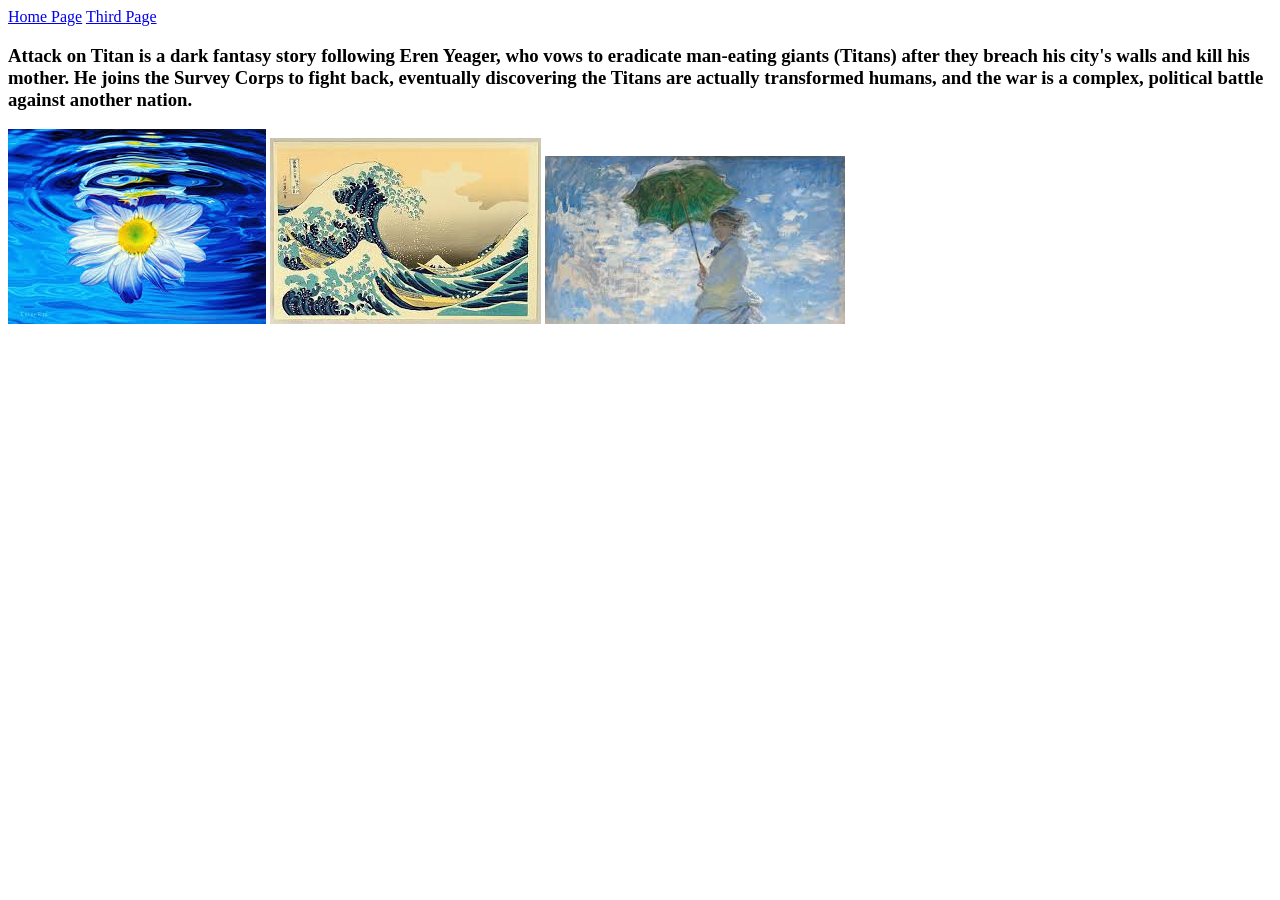
==== Homework6/secondpage.html @ 9cc5e418 "Homework 6" ====
<!doctype html>
<html lang="en">
  <head>
    <meta charset="UTF-8" />
    <meta name="viewport" content="width=device-width, initial-scale=1.0" />
    <link rel="stylesheet" href="style.css" />
    <title>Homework6</title>
  </head>
  <main>
    <a href="homepage.html">Home Page</a>
    <a href="thirdpage.html">Third Page</a>
    <h3>
      Attack on Titan is a dark fantasy story following Eren Yeager, who vows to
      eradicate man-eating giants (Titans) after they breach his city's walls
      and kill his mother. He joins the Survey Corps to fight back, eventually
      discovering the Titans are actually transformed humans, and the war is a
      complex, political battle against another nation.
    </h3>
    <img src="./images/ester-roi.jpg" />
    <img src="./images/kanagawa.jpg" />
    <img src="./images/umbrella.jpg" />
  </main>
</html>
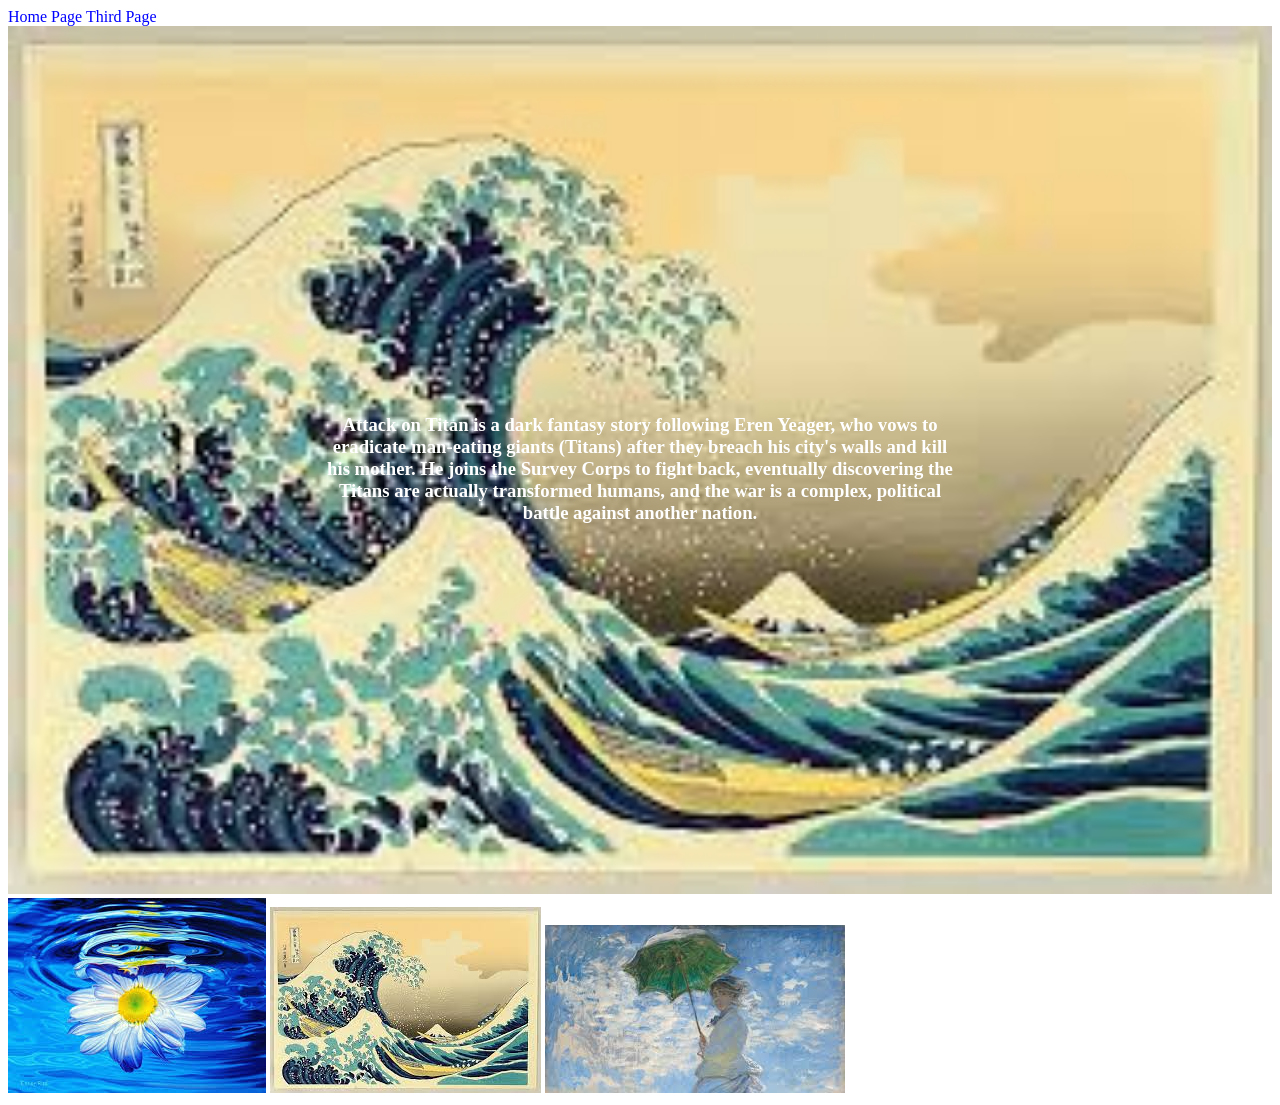
==== commit 06c3406c: "Homework 7" ====
--- a/Homework6/secondpage.html
+++ b/Homework6/secondpage.html
@@ -7,9 +7,14 @@
     <title>Homework6</title>
   </head>
   <main>
-    <a href="homepage.html">Home Page</a>
-    <a href="thirdpage.html">Third Page</a>
-    <h3>
+    <a href="homepage.html" style="text-decoration: none; color: blue"
+      >Home Page</a
+    >
+    <a href="thirdpage.html" style="text-decoration: none; color: blue"
+      >Third Page</a
+    >
+    <img src="./images/kanagawa.jpg" class="hero" />
+    <h3 class="hero-content">
       Attack on Titan is a dark fantasy story following Eren Yeager, who vows to
       eradicate man-eating giants (Titans) after they breach his city's walls
       and kill his mother. He joins the Survey Corps to fight back, eventually
--- a/Homework6/style.css
+++ b/Homework6/style.css
@@ -0,0 +1,41 @@
+.name-label,
+.email-label {
+  font-size: 20px;
+  font-weight: bold;
+  font-family:
+    "Lucida Sans", "Lucida Sans Regular", "Lucida Grande",
+    "Lucida Sans Unicode", Geneva, Verdana, sans-serif;
+}
+
+.hero {
+  position: relative;
+  width: 100%;
+}
+
+.hero img {
+  width: 100%;
+  height: 600px;
+  display: block;
+}
+
+.hero-content {
+  position: absolute;
+  top: 50%;
+  left: 50%;
+  transform: translate(-50%, -50%);
+  text-align: center;
+  color: white;
+}
+
+.hero-content h2 {
+  margin-bottom: 15px;
+  text-shadow: 2px 2px 6px rgba(0, 0, 0, 0.7);
+}
+
+.hero-content a {
+  padding: 10px 20px;
+  background: black;
+  color: white;
+  text-decoration: none;
+  border-radius: 5px;
+}
